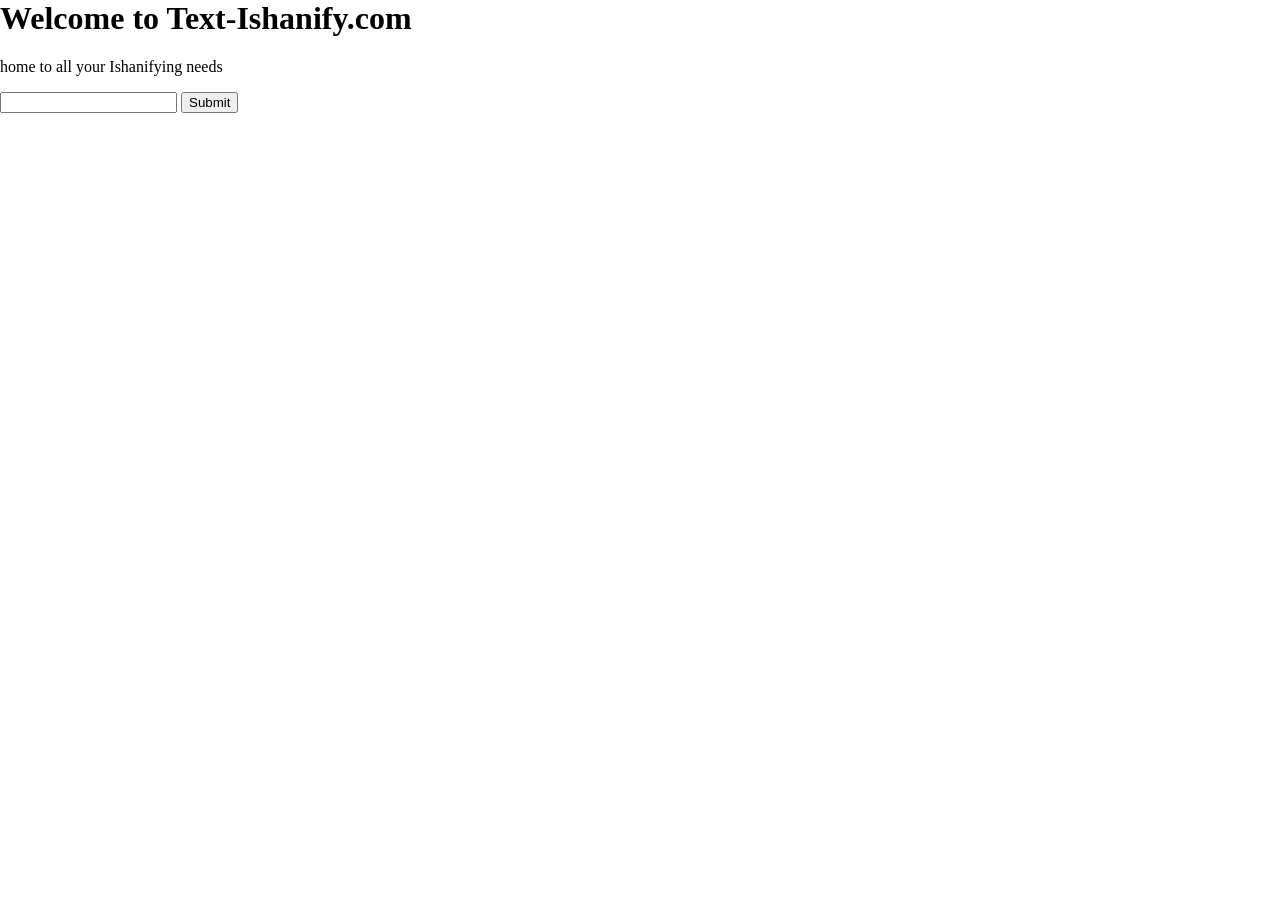
==== index.html @ 994d66e8 "Implemented Space Ishanification" ====
<html>
<head>
  <title>Ishanify your Text</title>
  <link rel="stylesheet" type="text/css" href="styles.css">
</head>
<body>
  <div id="title-bar">
  <h1 class="title">Welcome to Text-Ishanify.com</h1>
  <p class="title">home to all your Ishanifying needs</p>
</div>

    <input type="text" id="userInput"></input>
    <button id="submitter">Submit</button>
    <div id="output"></div>
    <script>
        var submitted = false;
        var IshanifiedText = "";
        document.getElementById("submitter").addEventListener("click", function(){
            submitted = true;
        });

        setInterval(function() {
            // this is the closest you get to an infinite loop in JavaScript
            if ( submitted ) {
                submitted = false;
                // document.write causes silly problems, do this instead (or better yet, use a library like jQuery to do this stuff for you)
                var o = document.getElementById("output"), v = document.getElementById("userInput").value;

                //Ishanifying Method
                  var charArray = v.split('');
                  var spaces = true;
                  while (spaces) {
                    var spaceIndex = v.indexOf(" ");

                    if (spaceIndex == -1) {
                      spaces = false;
                    } else {
                    charArray[spaceIndex] = "DAD";
                    }
                  }

                var IshanifiedText = v.substring();
                
                if (o.textContent !== undefined) {
                    o.textContent = charArray.join("");
                } else {
                    o.innerText = charArray.join("");
                }
            }
        }, 500);
    </script>
</body>
</html>
---- styles.css ----
body {
  margin: 0px;
}

.title-bar {
  text-align: center;
}

#title {
  text-align: center;
  color: #404992;
  font-family: verdana;
}

.center-container {
  text-align: center;
}

#center {
  display: inline-block;
}
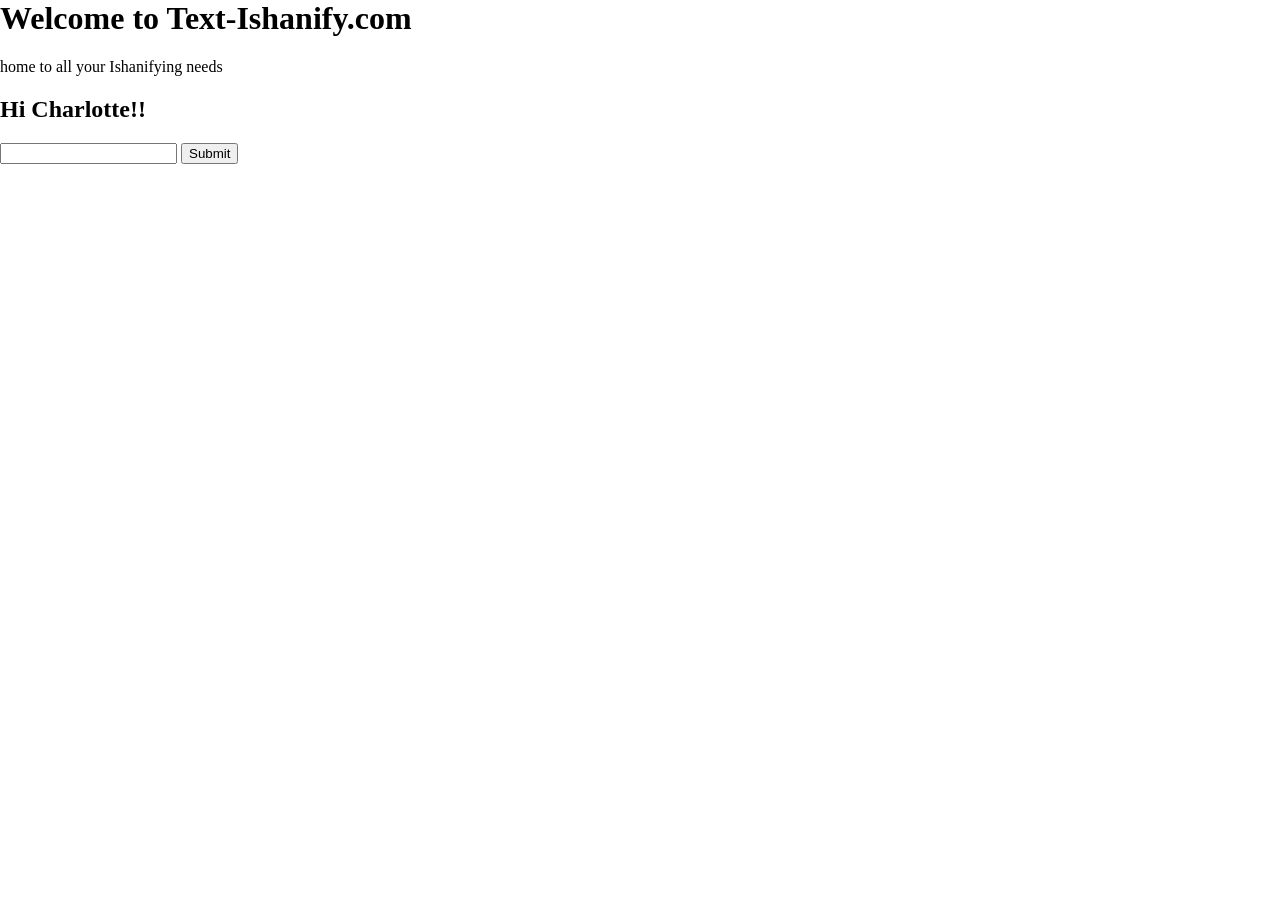
==== commit dea068de: "Update index.html" ====
--- a/index.html
+++ b/index.html
@@ -7,6 +7,7 @@
   <div id="title-bar">
   <h1 class="title">Welcome to Text-Ishanify.com</h1>
   <p class="title">home to all your Ishanifying needs</p>
+  <h2>Hi Charlotte!!</h2>
 </div>
 
     <input type="text" id="userInput"></input>
@@ -30,7 +31,7 @@
                   var charArray = v.split('');
                   var spaces = true;
                   while (spaces) {
-                    var spaceIndex = v.indexOf(" ");
+                    var spaceIndex = charArray.indexOf(" ");
 
                     if (spaceIndex == -1) {
                       spaces = false;
@@ -40,7 +41,7 @@
                   }
 
                 var IshanifiedText = v.substring();
-                
+
                 if (o.textContent !== undefined) {
                     o.textContent = charArray.join("");
                 } else {
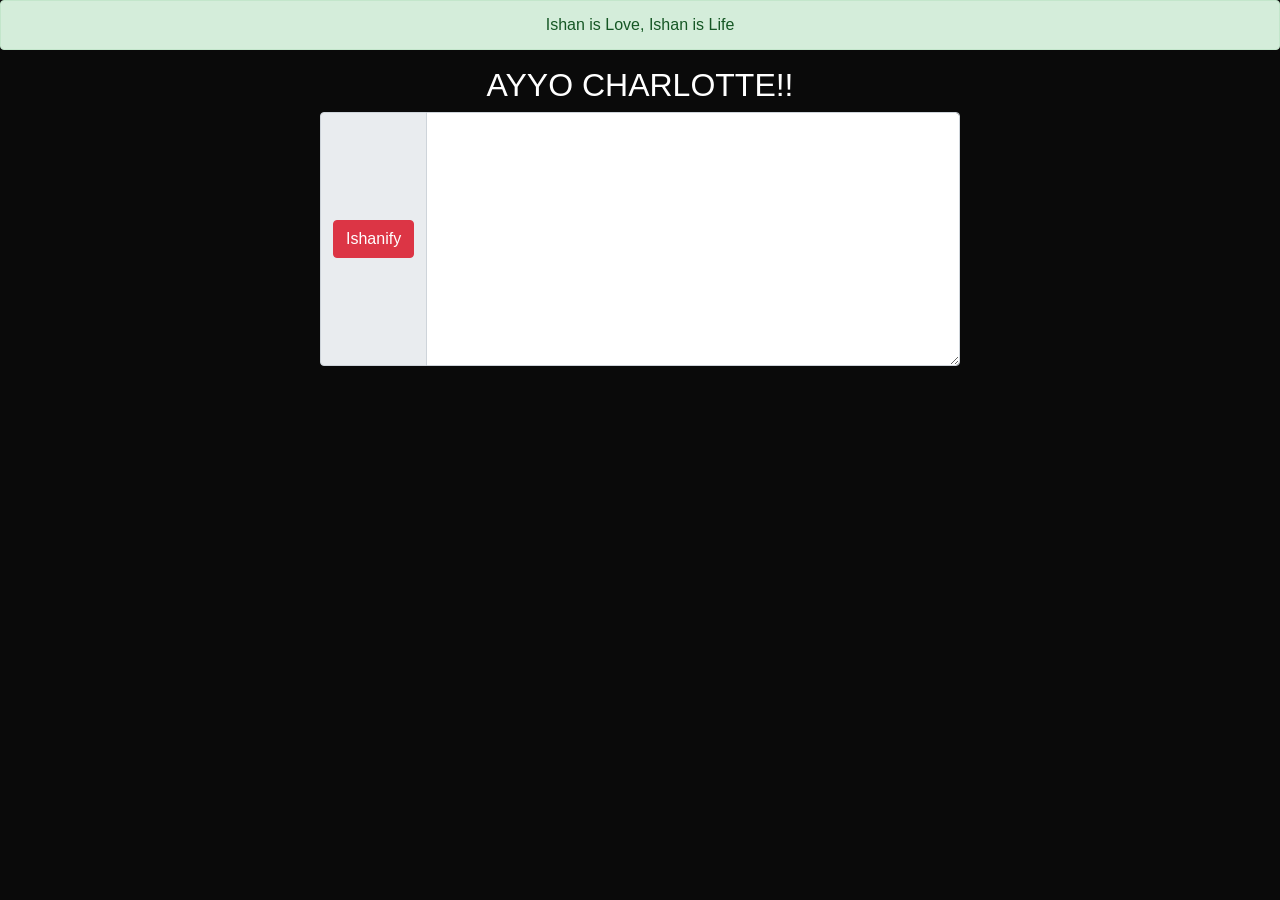
==== commit 7d389994: "javascript makes me cry" ====
--- a/index.html
+++ b/index.html
@@ -1,54 +1,46 @@
+<!DOCTYPE html>
 <html>
+
 <head>
-  <title>Ishanify your Text</title>
-  <link rel="stylesheet" type="text/css" href="styles.css">
+    <meta charset="utf-8">
+    <meta name="viewport" content="width=device-width, initial-scale=1, shrink-to-fit=no">
+    <!-- Bootstrap -->
+    <link rel="stylesheet" href="https://stackpath.bootstrapcdn.com/bootstrap/4.3.1/css/bootstrap.min.css"
+        integrity="sha384-ggOyR0iXCbMQv3Xipma34MD+dH/1fQ784/j6cY/iJTQUOhcWr7x9JvoRxT2MZw1T" crossorigin="anonymous">
+    <title>Ishanify</title>
+
 </head>
-<body>
-  <div id="title-bar">
-  <h1 class="title">Welcome to Text-Ishanify.com</h1>
-  <p class="title">home to all your Ishanifying needs</p>
-  <h2>Hi Charlotte!!</h2>
-</div>
 
-    <input type="text" id="userInput"></input>
-    <button id="submitter">Submit</button>
-    <div id="output"></div>
-    <script>
-        var submitted = false;
-        var IshanifiedText = "";
-        document.getElementById("submitter").addEventListener("click", function(){
-            submitted = true;
-        });
+<body style="background-color: rgb(10, 10, 10); color: #ffffff; text-align: center;">
+    <div class="alert alert-success" role="alert" style="text-align: center;">
+        Ishan is Love, Ishan is Life
+    </div>
+    <h2>AYYO CHARLOTTE!!</h2>
 
-        setInterval(function() {
-            // this is the closest you get to an infinite loop in JavaScript
-            if ( submitted ) {
-                submitted = false;
-                // document.write causes silly problems, do this instead (or better yet, use a library like jQuery to do this stuff for you)
-                var o = document.getElementById("output"), v = document.getElementById("userInput").value;
+    <form>
+        <div class="form-group" style="width: 50%; margin: auto;">
+            <div class="input-group">
+                <div class="input-group-prepend">
+                    <span class="input-group-text">
+                        <button type="button" class="btn btn-danger" onclick="replaceWithDad()">Ishanify</button>
+                    </span>
+                </div>
+                <textarea class="form-control" id="Ishanifier" rows="10" aria-label="With textarea"></textarea>
+            </div>
+        </div>
+    </form>
+    <!-- Bootstrap -->
+    <script src="https://code.jquery.com/jquery-3.3.1.slim.min.js"
+        integrity="sha384-q8i/X+965DzO0rT7abK41JStQIAqVgRVzpbzo5smXKp4YfRvH+8abtTE1Pi6jizo"
+        crossorigin="anonymous"></script>
+    <script src="https://cdnjs.cloudflare.com/ajax/libs/popper.js/1.14.7/umd/popper.min.js"
+        integrity="sha384-UO2eT0CpHqdSJQ6hJty5KVphtPhzWj9WO1clHTMGa3JDZwrnQq4sF86dIHNDz0W1"
+        crossorigin="anonymous"></script>
+    <script src="https://stackpath.bootstrapcdn.com/bootstrap/4.3.1/js/bootstrap.min.js"
+        integrity="sha384-JjSmVgyd0p3pXB1rRibZUAYoIIy6OrQ6VrjIEaFf/nJGzIxFDsf4x0xIM+B07jRM"
+        crossorigin="anonymous"></script>
+    <!-- Local -->
+    <script src="./local/haven.js"></script>
+</body>
 
-                //Ishanifying Method
-                  var charArray = v.split('');
-                  var spaces = true;
-                  while (spaces) {
-                    var spaceIndex = charArray.indexOf(" ");
-
-                    if (spaceIndex == -1) {
-                      spaces = false;
-                    } else {
-                    charArray[spaceIndex] = "DAD";
-                    }
-                  }
-
-                var IshanifiedText = v.substring();
-
-                if (o.textContent !== undefined) {
-                    o.textContent = charArray.join("");
-                } else {
-                    o.innerText = charArray.join("");
-                }
-            }
-        }, 500);
-    </script>
-</body>
-</html>
+</html>
